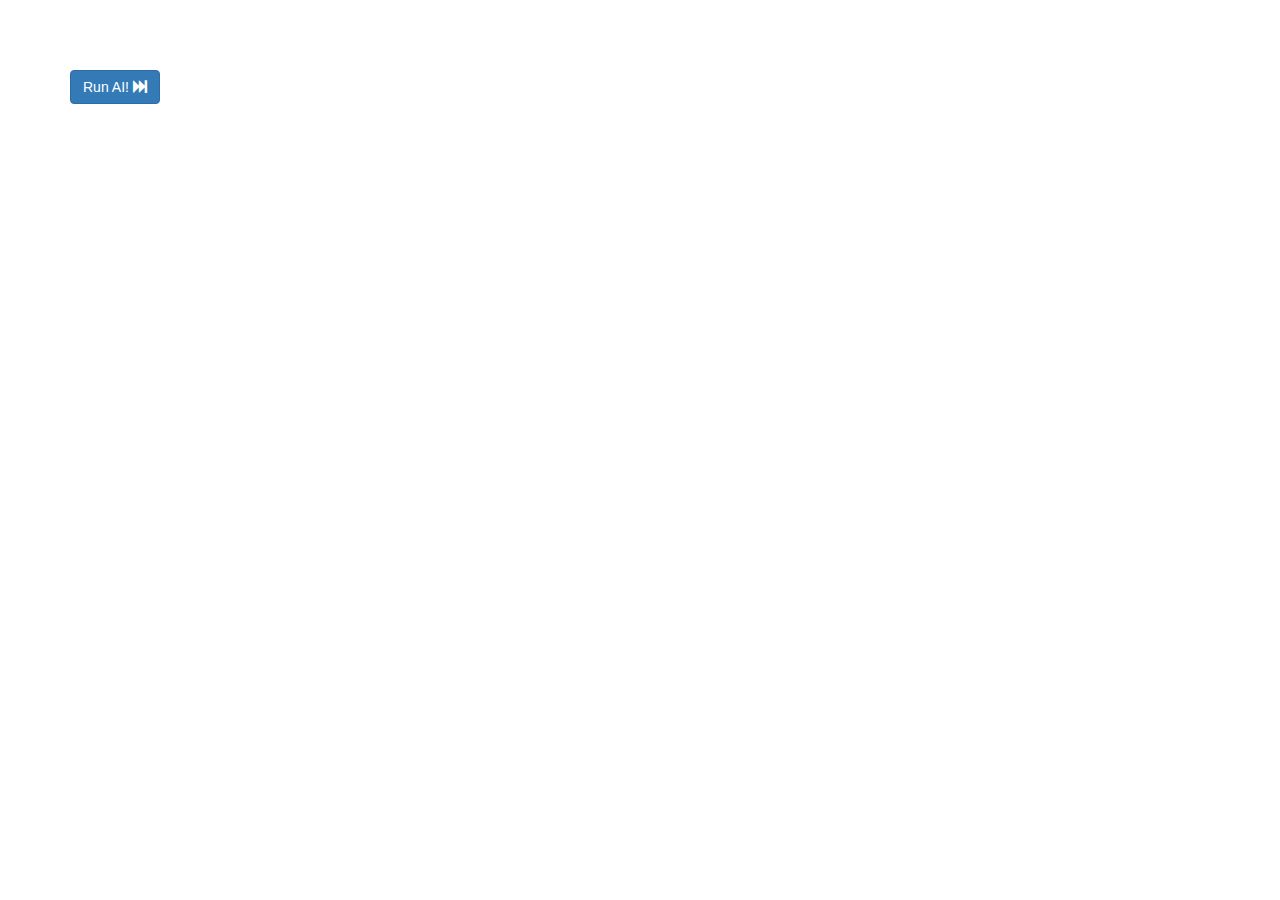
==== public/ai.html @ 3d863c7b "add a naive AI demo" ====
<!DOCTYPE html>
<html lang="en">
<head>
    <title>fffffffuuuuuuuuuuuu</title>
    <meta charset="utf-8">
    <meta http-equiv="X-UA-Compatible" content="IE=edge">
    <meta name="author" content="@AlTobey">
    <link rel="stylesheet" href="//netdna.bootstrapcdn.com/bootstrap/3.1.1/css/bootstrap.min.css">
    <link rel="stylesheet" href="//netdna.bootstrapcdn.com/bootstrap/3.1.1/css/bootstrap-theme.min.css">
    <link rel="stylesheet" href="css/f7u12.css" />
    <link rel="stylesheet" href="css/app.css" />
</head>

<body>
    <div class="container">
      <button type="button" id="run-button" data-loading-text="Running..." class="btn btn-primary">
        Run AI! <span class="glyphicon glyphicon-fast-forward"></span>
      </button>

      <div id="player1-container"></div>
    </div>

    <script src="//ajax.googleapis.com/ajax/libs/jquery/2.1.1/jquery.min.js"></script>
    <script src="//netdna.bootstrapcdn.com/bootstrap/3.1.1/js/bootstrap.min.js"></script>
    <script src="js/jquery.touchSwipe.min.js"></script>
    <script src="js/d3.v3.min.js"></script>
    <script src="js/f7u12.js"></script>
    <script src="js/dpad.js"></script>
    <script src="js/uuid.js"></script>
    <script src="js/websocket.js"></script>
    <script src="js/ai.js"></script>
    <script>
      $("#run-button").on("click", function () { F7U12.run(); });
    </script>
  </body>
</html>
---- public/css/f7u12.css ----
div.f7u12-grid {
    display: inline-block;
    margin: 10px;
    padding: 10px;
    box-shadow: 3px 3px 5px #888888;
    border: 1px solid #c8d7dc;
    border-radius: 3px;
}

div.f7u12-cell {
    display: inline-block;
    width: 80px;
    height: 80px;
    float: left;
    line-height: 80px;
    font-size: 40px;
    text-align: center;
    text-decoration: none;
    color: black;
    margin: 3px;
    box-shadow: 3px 3px 5px #888888;
    border: 1px solid #c8d7dc;
    border-radius: 3px;
}

div.f7u12-cell-empty {
    background-color: #f2f5f6;
    background-image: linear-gradient(to bottom, #f2f5f6, #c8d7dc);
}

/* TODO: update these to be unique over a gradient */
div.f7u12-cell-2 {
    background-color: #f2f5f6;
    background-image: linear-gradient(to bottom, #f2f5f6, #c8d7dc);
}
div.f7u12-cell-4 {
    background-color: #f2f5f6;
    background-image: linear-gradient(to bottom, #f2f5f6, #c8d7dc);
}
div.f7u12-cell-8 {
    background-color: #f2f5f6;
    background-image: linear-gradient(to bottom, #f2f5f6, #c8d7dc);
}
div.f7u12-cell-16 {
    background-color: #f2f5f6;
    background-image: linear-gradient(to bottom, #f2f5f6, #c8d7dc);
}
div.f7u12-cell-32 {
    background-color: #f2f5f6;
    background-image: linear-gradient(to bottom, #f2f5f6, #c8d7dc);
}
div.f7u12-cell-64 {
    background-color: #f2f5f6;
    background-image: linear-gradient(to bottom, #f2f5f6, #c8d7dc);
}
div.f7u12-cell-128 {
    background-color: #f2f5f6;
    background-image: linear-gradient(to bottom, #f2f5f6, #c8d7dc);
}
div.f7u12-cell-256 {
    background-color: #f2f5f6;
    background-image: linear-gradient(to bottom, #f2f5f6, #c8d7dc);
}
div.f7u12-cell-512 {
    background-color: #f2f5f6;
    background-image: linear-gradient(to bottom, #f2f5f6, #c8d7dc);
}
div.f7u12-cell-1024 {
    background-color: #f2f5f6;
    background-image: linear-gradient(to bottom, #f2f5f6, #c8d7dc);
}
div.f7u12-cell-2048 {
    background-color: #f2f5f6;
    background-image: linear-gradient(to bottom, #f2f5f6, #c8d7dc);
}
---- public/css/app.css ----
html {
  position: relative;
  min-height: 100%;
}

body {
  padding-top: 70px;
  -webkit-touch-callout: none;
  -webkit-user-select: none; /* Webkit */
  -moz-user-select: none;    /* Firefox */
  -ms-user-select: none;     /* IE 10  */
  -o-user-select: none;
  user-select: none;
}

#footer {
  position: absolute;
  bottom: 0;
  width: 100%;
  height: 30px;
}

table.dpad {
    display: inline-block;
}

td.arrow {
    cursor: pointer;
    background-color: gray;
    color: white;
    width: 20px;
    height: 20px;
    line-height: 20px;
    text-align: center;
    border: 1px solid #c8d7dc;
    border-radius: 3px;
}

div.game-container {
    display: inline-block;
}
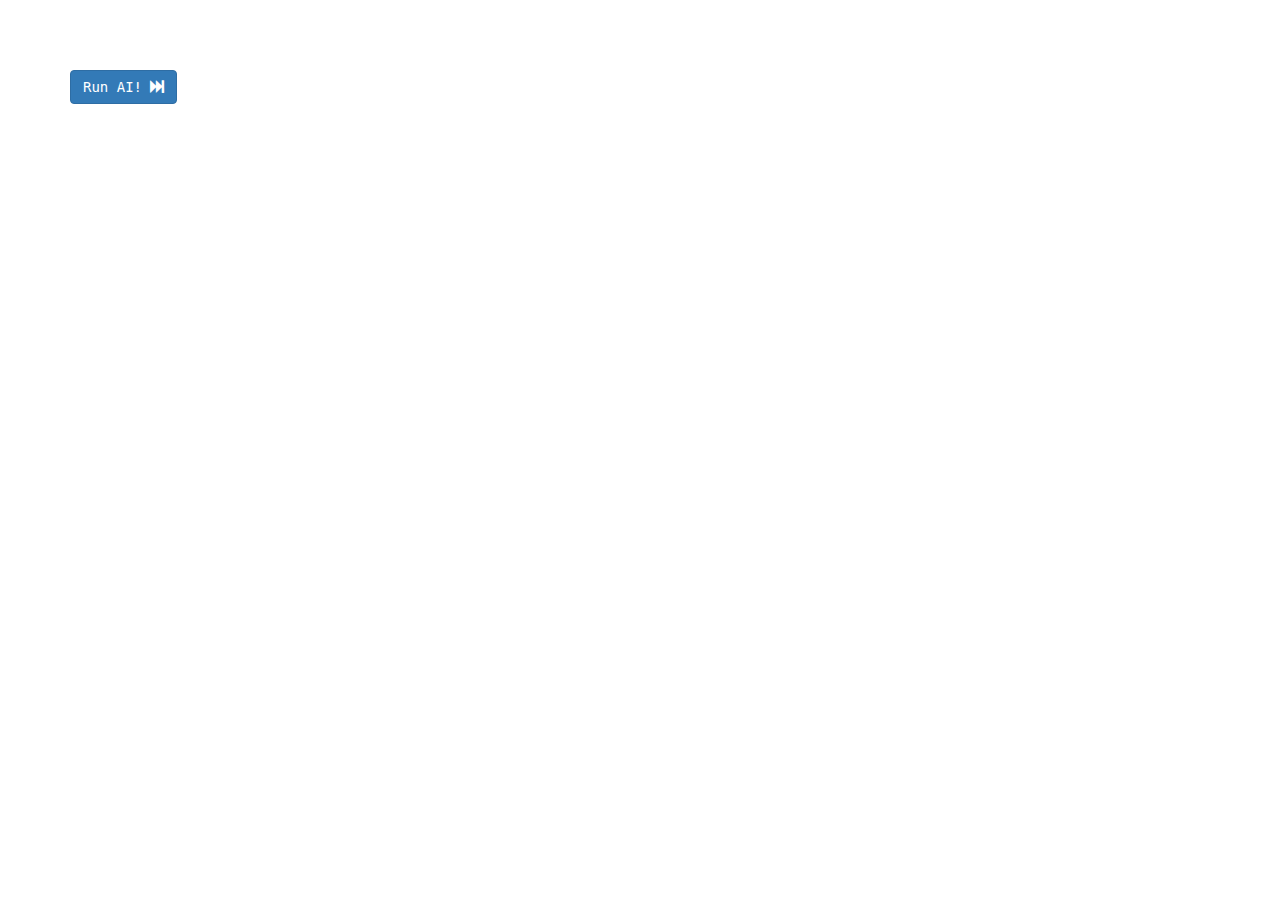
==== commit 9f893a17: "Cut it down to just the 2048 game." ====
--- a/public/ai.html
+++ b/public/ai.html
@@ -24,13 +24,17 @@
     <script src="//netdna.bootstrapcdn.com/bootstrap/3.1.1/js/bootstrap.min.js"></script>
     <script src="js/jquery.touchSwipe.min.js"></script>
     <script src="js/d3.v3.min.js"></script>
+    <script src="js/performance-now-polyfill.js"></script>
     <script src="js/f7u12.js"></script>
     <script src="js/dpad.js"></script>
     <script src="js/uuid.js"></script>
-    <script src="js/websocket.js"></script>
     <script src="js/ai.js"></script>
     <script>
-      $("#run-button").on("click", function () { F7U12.run(); });
+      $("#run-button").on("click", function () {
+        var game = F7U12.run();
+        d3.select("#player1-container").html("");
+        game.render("#player1-container");
+      });
     </script>
   </body>
 </html>
--- a/public/css/f7u12.css
+++ b/public/css/f7u12.css
@@ -1,18 +1,29 @@
+div.f7u12-score {
+	height: 40px;
+	width: 200px;
+    line-height: 40px;
+    font-size: 12px;
+    text-align: center;
+}
+
 div.f7u12-grid {
     display: inline-block;
+	min-width: 444px;
+	min-height: 444px;
     margin: 10px;
     padding: 10px;
     box-shadow: 3px 3px 5px #888888;
     border: 1px solid #c8d7dc;
     border-radius: 3px;
+	background: #969696;
 }
 
 div.f7u12-cell {
     display: inline-block;
-    width: 80px;
-    height: 80px;
+    width: 100px;
+    height: 100px;
     float: left;
-    line-height: 80px;
+    line-height: 100px;
     font-size: 40px;
     text-align: center;
     text-decoration: none;
@@ -23,53 +34,15 @@
     border-radius: 3px;
 }
 
-div.f7u12-cell-empty {
-    background-color: #f2f5f6;
-    background-image: linear-gradient(to bottom, #f2f5f6, #c8d7dc);
-}
-
-/* TODO: update these to be unique over a gradient */
-div.f7u12-cell-2 {
-    background-color: #f2f5f6;
-    background-image: linear-gradient(to bottom, #f2f5f6, #c8d7dc);
-}
-div.f7u12-cell-4 {
-    background-color: #f2f5f6;
-    background-image: linear-gradient(to bottom, #f2f5f6, #c8d7dc);
-}
-div.f7u12-cell-8 {
-    background-color: #f2f5f6;
-    background-image: linear-gradient(to bottom, #f2f5f6, #c8d7dc);
-}
-div.f7u12-cell-16 {
-    background-color: #f2f5f6;
-    background-image: linear-gradient(to bottom, #f2f5f6, #c8d7dc);
-}
-div.f7u12-cell-32 {
-    background-color: #f2f5f6;
-    background-image: linear-gradient(to bottom, #f2f5f6, #c8d7dc);
-}
-div.f7u12-cell-64 {
-    background-color: #f2f5f6;
-    background-image: linear-gradient(to bottom, #f2f5f6, #c8d7dc);
-}
-div.f7u12-cell-128 {
-    background-color: #f2f5f6;
-    background-image: linear-gradient(to bottom, #f2f5f6, #c8d7dc);
-}
-div.f7u12-cell-256 {
-    background-color: #f2f5f6;
-    background-image: linear-gradient(to bottom, #f2f5f6, #c8d7dc);
-}
-div.f7u12-cell-512 {
-    background-color: #f2f5f6;
-    background-image: linear-gradient(to bottom, #f2f5f6, #c8d7dc);
-}
-div.f7u12-cell-1024 {
-    background-color: #f2f5f6;
-    background-image: linear-gradient(to bottom, #f2f5f6, #c8d7dc);
-}
-div.f7u12-cell-2048 {
-    background-color: #f2f5f6;
-    background-image: linear-gradient(to bottom, #f2f5f6, #c8d7dc);
-}
+div.f7u12-cell-empty { background: rgba(0,0,0,0); }
+div.f7u12-cell-2     { background: rgba(238, 228, 218, 0.75); }
+div.f7u12-cell-4     { background: rgba(237, 224, 200, 0.75); }
+div.f7u12-cell-8     { background: rgba(242, 177, 121, 0.75); }
+div.f7u12-cell-16    { background: rgba(245, 149, 99, 0.75); }
+div.f7u12-cell-32    { background: rgba(246, 124, 95, 0.75); }
+div.f7u12-cell-64    { background: rgba(246, 94, 59, 0.75); }
+div.f7u12-cell-128   { background: rgba(237, 207, 114, 0.75); }
+div.f7u12-cell-256   { background: rgba(237, 204, 97, 0.75); }
+div.f7u12-cell-512   { background: rgba(237, 200, 80, 0.75); }
+div.f7u12-cell-1024  { background: rgba(237, 197, 63, 0.75); }
+div.f7u12-cell-2048  { background: rgba(237, 194, 46, 0.75); }
--- a/public/css/app.css
+++ b/public/css/app.css
@@ -11,6 +11,7 @@
   -ms-user-select: none;     /* IE 10  */
   -o-user-select: none;
   user-select: none;
+  font-family: 'Consolas', 'Inconsolata', monospace;
 }
 
 #footer {
@@ -39,3 +40,12 @@
 div.game-container {
     display: inline-block;
 }
+
+div.game-stats {
+  height: 40px;
+  line-height: 40px;
+  font-size: 24px;
+  text-align: center;
+  display: inline-block;
+}
+
